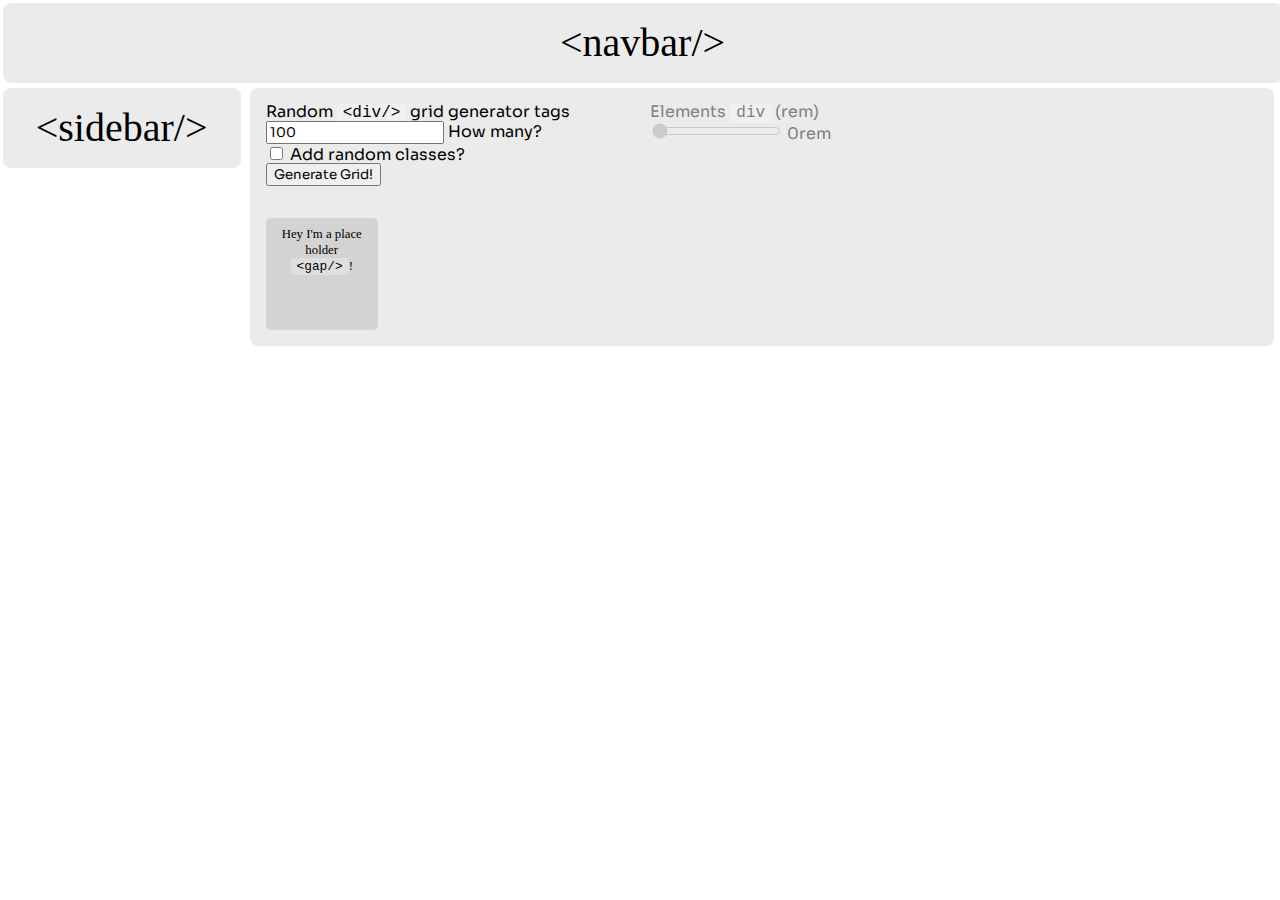
==== index.html @ a889dc0a "Added form and slider" ====
<!DOCTYPE html>
<html lang="en">

<head>
    <meta charset="UTF-8">
    <meta http-equiv="X-UA-Compatible" content="IE=edge">
    <meta name="viewport" content="width=device-width, initial-scale=1.0">
    <link rel="stylesheet" href="css/reset.css">
    <link rel="stylesheet" href="css/typefaces.css">
    <link rel="stylesheet" href="css/main.css">
    <script src="js/main.js"></script>
    <title>Document</title>
</head>


<body>
    <nav id="navbar" class="body-element">
        <h1> &lt;navbar/&gt; </h1>
    </nav>
    <div id="sidebar" class="body-element">
        <h1> &lt;sidebar/&gt; </h1>
    </div>
    <div id="main-container" class="body-element">
        <div id="forms-container">
            <form id="generate-grid" onsubmit="return(onSubmitForm())">
                <label for="generate-grid">Random <code>&lt;div/&gt;</code> grid generator tags </label> <br/>
                <input type="number" id="generate-grid-value" for="generate-grid" name="grid-value" value="100"> How many? </input> <br/>
                <input type="checkbox" id="generate-grid-checkbox" for="generate-grid" name="grid-checkbox"> Add random classes? </input> <br/>
                <input type="submit" id="generate-grid-button" name="generate-grid" value="Generate Grid!"></input>
            </form>
            <div class="slider-container">
                <label for="slider-container" id="spacing-slider-label" disabled> Elements <code>div</code>  (rem) </label> <br/>
                <input type="range" min="0" max="3" value="0" step="0.01" class="slider" id="spacing-slider" disabled> <label for="slider-container" id="spacing-value" disabled>1 rem</label>
            </div>
        </div>

        <div class="gallery-container">
            <div class="gallery-element" style="font-size: 0.8rem;text-align: center;display: block;padding: 0.5rem;line-height: 1rem;"> Hey I'm a place holder <code>&lt;gap/&gt;</code>!</div>
        </div>

    </div>
</body>

</html>
---- css/typefaces.css ----
/** Sora Variable Font **/

@font-face {
    font-family: "Sora";
    src: url("../res/fonts/Sora/Sora-VariableFont_wght.ttf") format("truetype");
}


/** JetBrains Variable Font **/

@font-face {
    font-family: "JetBrains Mono";
    src: url("../res/fonts/JetBrainsMono/JetBrainsMono-VariableFont_wght.ttf") format("truetype");
}


/** Fira Sans and Mono **/

@font-face {
    font-family: 'Fira Sans';
    src: url('../res/fonts/Fira/eot/FiraSans-Hair.eot');
    src: local('Fira Sans Hair'), url('../res/fonts/Fira/eot/FiraSans-Hair.eot') format('embedded-opentype'), url('woff/FiraSans-Hair.woff') format('woff'), url('ttf/FiraSans-Hair.ttf') format('truetype');
    font-weight: 100;
    font-style: normal;
}

@font-face {
    font-family: 'Fira Sans';
    src: url('../res/fonts/Fira/eot/FiraSans-HairItalic.eot');
    src: local('Fira Sans Hair Italic'), url('../res/fonts/Fira/eot/FiraSans-HairItalic.eot') format('embedded-opentype'), url('woff/FiraSans-HairItalic.woff') format('woff'), url('ttf/FiraSans-HairItalic.ttf') format('truetype');
    font-weight: 100;
    font-style: italic;
}

@font-face {
    font-family: 'Fira Sans';
    src: url('../res/fonts/Fira/eot/FiraSans-UltraLight.eot');
    src: local('Fira Sans UltraLight'), url('../res/fonts/Fira/eot/FiraSans-UltraLight.eot') format('embedded-opentype'), url('woff/FiraSans-UltraLight.woff') format('woff'), url('ttf/FiraSans-UltraLight.ttf') format('truetype');
    font-weight: 200;
    font-style: normal;
}

@font-face {
    font-family: 'Fira Sans';
    src: url('../res/fonts/Fira/eot/FiraSans-UltraLightItalic.eot');
    src: local('Fira Sans UltraLight Italic'), url('../res/fonts/Fira/eot/FiraSans-UltraLightItalic.eot') format('embedded-opentype'), url('woff/FiraSans-UltraLightItalic.woff') format('woff'), url('ttf/FiraSans-UltraLightItalic.ttf') format('truetype');
    font-weight: 200;
    font-style: italic;
}

@font-face {
    font-family: 'Fira Sans';
    src: url('../res/fonts/Fira/eot/FiraSans-Light.eot');
    src: local('Fira Sans Light'), url('../res/fonts/Fira/eot/FiraSans-Light.eot') format('embedded-opentype'), url('woff/FiraSans-Light.woff') format('woff'), url('ttf/FiraSans-Light.ttf') format('truetype');
    font-weight: 300;
    font-style: normal;
}

@font-face {
    font-family: 'Fira Sans';
    src: url('../res/fonts/Fira/eot/FiraSans-LightItalic.eot');
    src: local('Fira Sans Light Italic'), url('../res/fonts/Fira/eot/FiraSans-LightItalic.eot') format('embedded-opentype'), url('woff/FiraSans-LightItalic.woff') format('woff'), url('ttf/FiraSans-LightItalic.ttf') format('truetype');
    font-weight: 300;
    font-style: italic;
}

@font-face {
    font-family: 'Fira Sans';
    src: url('../res/fonts/Fira/eot/FiraSans-Regular.eot');
    src: local('Fira Sans Regular'), url('../res/fonts/Fira/eot/FiraSans-Regular.eot') format('embedded-opentype'), url('woff/FiraSans-Regular.woff') format('woff'), url('ttf/FiraSans-Regular.ttf') format('truetype');
    font-weight: 400;
    font-style: normal;
}

@font-face {
    font-family: 'Fira Sans';
    src: url('../res/fonts/Fira/eot/FiraSans-Italic.eot');
    src: local('Fira Sans Regular Italic'), url('../res/fonts/Fira/eot/FiraSans-Italic.eot') format('embedded-opentype'), url('woff/FiraSans-Italic.woff') format('woff'), url('ttf/FiraSans-Italic.ttf') format('truetype');
    font-weight: 400;
    font-style: italic;
}

@font-face {
    font-family: 'Fira Sans';
    src: url('../res/fonts/Fira/eot/FiraSans-Medium.eot');
    src: local('Fira Sans Medium'), url('../res/fonts/Fira/eot/FiraSans-Medium.eot') format('embedded-opentype'), url('woff/FiraSans-Medium.woff') format('woff'), url('ttf/FiraSans-Medium.ttf') format('truetype');
    font-weight: 500;
    font-style: normal;
}

@font-face {
    font-family: 'Fira Sans';
    src: url('../res/fonts/Fira/eot/FiraSans-MediumItalic.eot');
    src: local('Fira Sans Medium Italic'), url('../res/fonts/Fira/eot/FiraSans-MediumItalic.eot') format('embedded-opentype'), url('woff/FiraSans-MediumItalic.woff') format('woff'), url('ttf/FiraSans-MediumItalic.ttf') format('truetype');
    font-weight: 500;
    font-style: italic;
}

@font-face {
    font-family: 'Fira Sans';
    src: url('../res/fonts/Fira/eot/FiraSans-SemiBold.eot');
    src: local('Fira Sans SemiBold'), url('../res/fonts/Fira/eot/FiraSans-SemiBold.eot') format('embedded-opentype'), url('woff/FiraSans-SemiBold.woff') format('woff'), url('ttf/FiraSans-SemiBold.ttf') format('truetype');
    font-weight: 600;
    font-style: normal;
}

@font-face {
    font-family: 'Fira Sans';
    src: url('../res/fonts/Fira/eot/FiraSans-SemiBoldItalic.eot');
    src: local('Fira Sans SemiBold Italic'), url('../res/fonts/Fira/eot/FiraSans-SemiBoldItalic.eot') format('embedded-opentype'), url('woff/FiraSans-SemiBoldItalic.woff') format('woff'), url('ttf/FiraSans-SemiBoldItalic.ttf') format('truetype');
    font-weight: 600;
    font-style: italic;
}

@font-face {
    font-family: 'Fira Sans';
    src: url('../res/fonts/Fira/eot/FiraSans-Bold.eot');
    src: local('Fira Sans Bold'), url('../res/fonts/Fira/eot/FiraSans-Bold.eot') format('embedded-opentype'), url('woff/FiraSans-Bold.woff') format('woff'), url('ttf/FiraSans-Bold.ttf') format('truetype');
    font-weight: 700;
    font-style: normal;
}

@font-face {
    font-family: 'Fira Sans';
    src: url('../res/fonts/Fira/eot/FiraSans-BoldItalic.eot');
    src: local('Fira Sans Bold Italic'), url('../res/fonts/Fira/eot/FiraSans-BoldItalic.eot') format('embedded-opentype'), url('woff/FiraSans-BoldItalic.woff') format('woff'), url('ttf/FiraSans-BoldItalic.ttf') format('truetype');
    font-weight: 700;
    font-style: italic;
}

@font-face {
    font-family: 'Fira Sans';
    src: url('../res/fonts/Fira/eot/FiraSans-ExtraBold.eot');
    src: local('Fira Sans ExtraBold'), url('../res/fonts/Fira/eot/FiraSans-ExtraBold.eot') format('embedded-opentype'), url('woff/FiraSans-ExtraBold.woff') format('woff'), url('ttf/FiraSans-ExtraBold.ttf') format('truetype');
    font-weight: 800;
    font-style: normal;
}

@font-face {
    font-family: 'Fira Sans';
    src: url('../res/fonts/Fira/eot/FiraSans-ExtraBoldItalic.eot');
    src: local('Fira Sans ExtraBold Italic'), url('../res/fonts/Fira/eot/FiraSans-ExtraBoldItalic.eot') format('embedded-opentype'), url('woff/FiraSans-ExtraBoldItalic.woff') format('woff'), url('ttf/FiraSans-ExtraBoldItalic.ttf') format('truetype');
    font-weight: 800;
    font-style: italic;
}

@font-face {
    font-family: 'Fira Sans';
    src: url('../res/fonts/Fira/eot/FiraSans-Heavy.eot');
    src: local('Fira Sans Heavy'), url('../res/fonts/Fira/eot/FiraSans-Heavy.eot') format('embedded-opentype'), url('woff/FiraSans-Heavy.woff') format('woff'), url('ttf/FiraSans-Heavy.ttf') format('truetype');
    font-weight: 900;
    font-style: normal;
}

@font-face {
    font-family: 'Fira Sans';
    src: url('../res/fonts/Fira/eot/FiraSans-HeavyItalic.eot');
    src: local('Fira Sans Heavy Italic'), url('../res/fonts/Fira/eot/FiraSans-HeavyItalic.eot') format('embedded-opentype'), url('woff/FiraSans-HeavyItalic.woff') format('woff'), url('ttf/FiraSans-HeavyItalic.ttf') format('truetype');
    font-weight: 900;
    font-style: italic;
}

@font-face {
    font-family: 'Fira Mono';
    src: url('../res/fonts/Fira/eot/FiraMono-Regular.eot');
    src: local('Fira Mono'), url('../res/fonts/Fira/eot/FiraMono-Regular.eot') format('embedded-opentype'), url('woff/FiraMono-Regular.woff') format('woff'), url('ttf/FiraMono-Regular.ttf') format('truetype');
    font-weight: 400;
    font-style: normal;
}

@font-face {
    font-family: 'Fira Mono';
    src: url('../res/fonts/Fira/eot/FiraMono-Bold.eot');
    src: local('Fira Mono Bold'), url('../res/fonts/Fira/eot/FiraMono-Bold.eot') format('embedded-opentype'), url('woff/FiraMono-Bold.woff') format('woff'), url('ttf/FiraMono-Bold.ttf') format('truetype');
    font-weight: 600;
    font-style: normal;
}
---- css/main.css ----
* {
    font-family: "Sora";
    transition: all 1.2s cubic-bezier(0.175, 0.885, 0.32, 1.275);
}

form,
label,
input,
textarea,
select,
input:focus+label {
    font-family: "Sora";
}

code {
    background-color: rgb(255, 255, 255, 0.27);
    border-radius: 4px;
    font-family: "Fira Code", monospace;
    padding: 1px 6px;
}

*[disabled] {
    color: grey;
}

.body-element {
    background-color: #ebebeb;
    border-radius: 8px;
    margin: 0.2%;
    vertical-align: top;
}

.body-element h1 {
    font-family: "Fira Code";
    display: flex;
    align-items: center;
    justify-content: center;
    font-size: 2.5rem;
    vertical-align: middle;
    height: 100%;
}

#navbar {
    width: 100%;
    height: 5rem;
}

#sidebar {
    display: inline-block;
    width: 18.6%;
    height: 5rem;
}

#main-container {
    display: inline-block;
    width: 80%;
    /*     overflow: scroll; */
}

div#forms-container {
    display: flex;
    padding: 1rem;
    gap: 5rem;
}

.gallery-container {
    display: flex;
    position: relative;
    display: flex;
    padding: 1rem;
    gap: 0.5rem;
    flex-wrap: wrap;
}

.gallery-element {
    font-family: "Fira Code";
    display: flex;
    align-items: center;
    justify-content: center;
    font-size: 1.2rem;
    position: relative;
    height: 6rem;
    width: 6rem;
    background-color: #0000001a;
    border-radius: 5px;
}

.grow-element {
    background-color: #f3582f;
    flex-grow: 1;
}

.shrink-element {
    background-color: #7c7cfc;
    flex: 1 0;
}

.selected,
.gallery-element:hover {
    border-radius: 50%;
    filter: brightness(200%);
    /* background-color: #ffffff38; */
    box-shadow: 1px 3px 8px 4px rgb(58 35 35 / 19%);
}
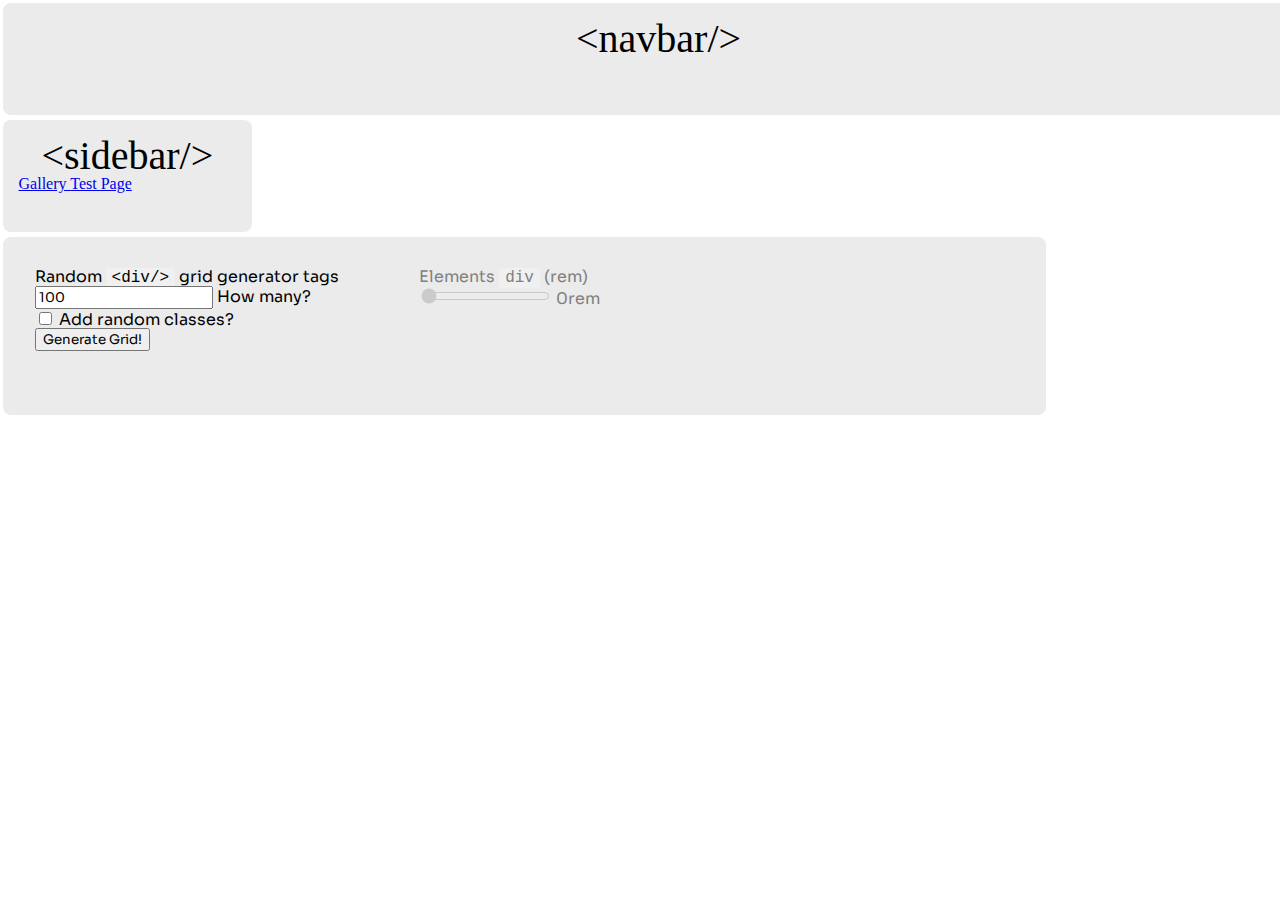
==== commit c82666eb: "Added dynamic page loading with pushStates" ====
--- a/index.html
+++ b/index.html
@@ -8,6 +8,7 @@
     <link rel="stylesheet" href="css/reset.css">
     <link rel="stylesheet" href="css/typefaces.css">
     <link rel="stylesheet" href="css/main.css">
+    <script src="js/gallery-grid.js"></script>
     <script src="js/main.js"></script>
     <title>Document</title>
 </head>
@@ -19,24 +20,11 @@
     </nav>
     <div id="sidebar" class="body-element">
         <h1> &lt;sidebar/&gt; </h1>
+        <a class="nav-link" id="home-link" href="/html/gallery.html" page-id="1" page-title="Gallery" onclick="linkClick()"> Gallery </a>
+        <a class="nav-link" href="/html/test.html" page-id="2" page-title="Test" onclick="linkClick()"> Test Page </a>
     </div>
     <div id="main-container" class="body-element">
-        <div id="forms-container">
-            <form id="generate-grid" onsubmit="return(onSubmitForm())">
-                <label for="generate-grid">Random <code>&lt;div/&gt;</code> grid generator tags </label> <br/>
-                <input type="number" id="generate-grid-value" for="generate-grid" name="grid-value" value="100"> How many? </input> <br/>
-                <input type="checkbox" id="generate-grid-checkbox" for="generate-grid" name="grid-checkbox"> Add random classes? </input> <br/>
-                <input type="submit" id="generate-grid-button" name="generate-grid" value="Generate Grid!"></input>
-            </form>
-            <div class="slider-container">
-                <label for="slider-container" id="spacing-slider-label" disabled> Elements <code>div</code>  (rem) </label> <br/>
-                <input type="range" min="0" max="3" value="0" step="0.01" class="slider" id="spacing-slider" disabled> <label for="slider-container" id="spacing-value" disabled>1 rem</label>
-            </div>
-        </div>
 
-        <div class="gallery-container">
-            <div class="gallery-element" style="font-size: 0.8rem;text-align: center;display: block;padding: 0.5rem;line-height: 1rem;"> Hey I'm a place holder <code>&lt;gap/&gt;</code>!</div>
-        </div>
 
     </div>
 </body>
--- a/css/main.css
+++ b/css/main.css
@@ -28,6 +28,7 @@
     border-radius: 8px;
     margin: 0.2%;
     vertical-align: top;
+    padding: 1rem;
 }
 
 .body-element h1 {
@@ -37,7 +38,6 @@
     justify-content: center;
     font-size: 2.5rem;
     vertical-align: middle;
-    height: 100%;
 }
 
 #navbar {
@@ -47,13 +47,13 @@
 
 #sidebar {
     display: inline-block;
-    width: 18.6%;
+    width: 17%;
     height: 5rem;
 }
 
 #main-container {
     display: inline-block;
-    width: 80%;
+    width: 79%;
     /*     overflow: scroll; */
 }
 
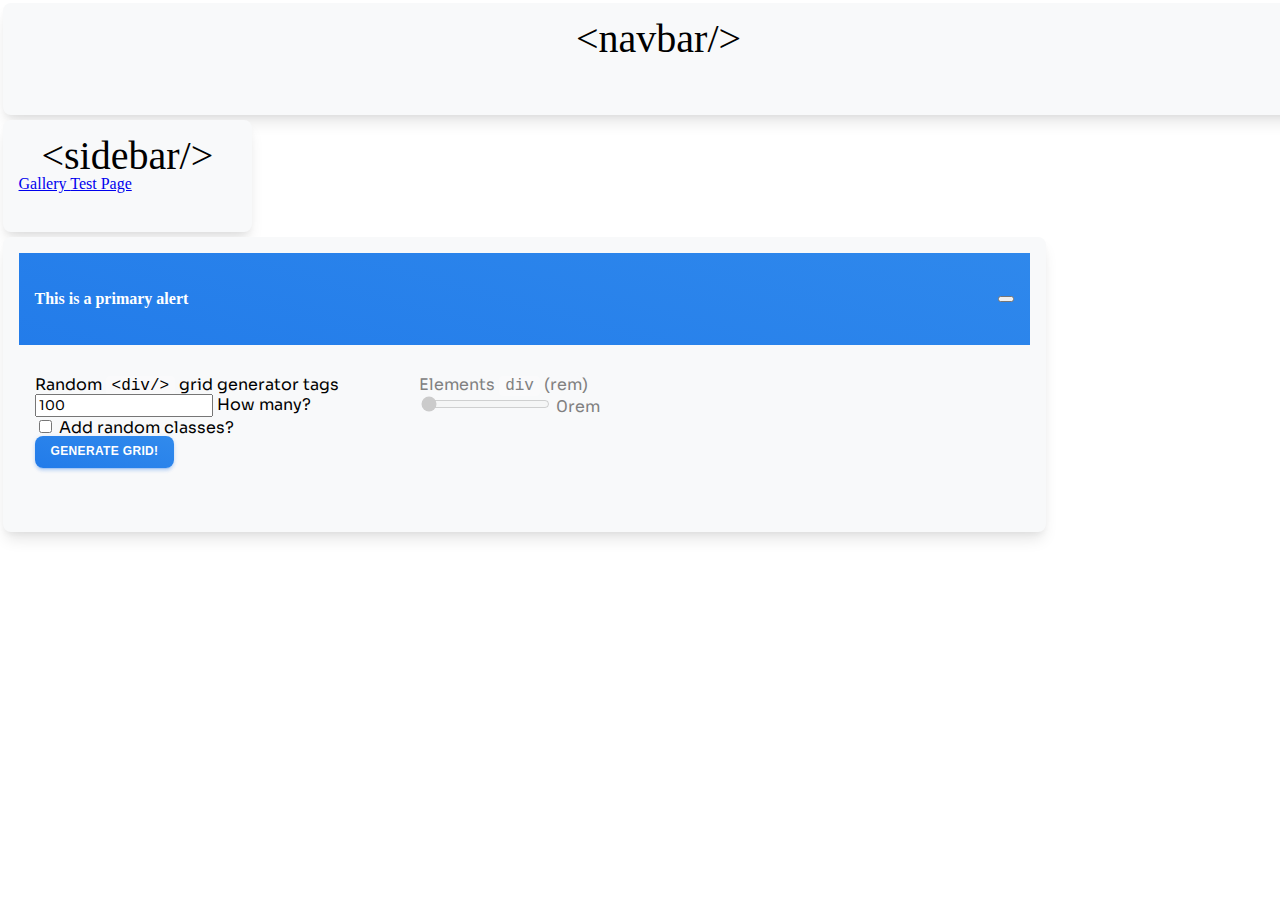
==== commit eae472c2: "Adding some styles" ====
--- a/index.html
+++ b/index.html
@@ -15,6 +15,7 @@
 
 
 <body>
+      </div>
     <nav id="navbar" class="body-element">
         <h1> &lt;navbar/&gt; </h1>
     </nav>
@@ -24,6 +25,17 @@
         <a class="nav-link" href="/html/test.html" page-id="2" page-title="Test" onclick="linkClick()"> Test Page </a>
     </div>
     <div id="main-container" class="body-element">
+        <div class='alert-container primary spacer' role='alert'>
+            <i class="fas fa-exclamation-circle alert__icon"></i>
+            <div class="alert-inner">
+                <p class='alert-text'>This is a primary alert</p>
+                <button type="button" class="alert-close" data-dismiss="alert" aria-label="Close">
+                <span aria-hidden="true"><i class="fas fa-times-circle alert-close"></i></span>
+                </button>
+            </div>
+        </div>
+        <div id="inner-container">
+        </div>
 
 
     </div>
--- a/css/main.css
+++ b/css/main.css
@@ -1,6 +1,75 @@
+:root {
+    --color-default: #f0f2f5;
+    --color-primary: #e91e63;
+    --color-primary-focus: #e91e63;
+    --color-secondary: #7b809a;
+    --color-secondary-focus: #8f93a9;
+    --color-info: #1A73E8;
+    --color-info-focus: #1662C4;
+    --color-success: #4CAF50;
+    --color-success-focus: #67bb6a;
+    --color-warning: #fb8c00;
+    --color-warning-focus: #fc9d26;
+    --color-error: #F44335;
+    --color-error-focus: #F44335;
+    --color-light: #f0f2f5;
+    --color-light-focus: #f0f2f5;
+    --color-dark: #344767;
+    --color-dark-focus: #2c3c58;
+
+    
+    --gradient-primary: #EC407A;
+    --gradient-primary-state: #D81B60;
+    --gradient-secondary: #747b8a;
+    --gradient-secondary-state: #495361;
+    --gradient-info: #49a3f1;
+    --gradient-info-state: #1A73E8;
+    --gradient-success: #66BB6A;
+    --gradient-success-state: #43A047;
+    --gradient-warning: #FFA726;
+    --gradient-warning-state: #FB8C00;
+    --gradient-error: #EF5350;
+    --gradient-error-state: #E53935;
+    --gradient-light: #EBEFF4;
+    --gradient-light-state: #CED4DA;
+    --gradient-dark: #42424a;
+    --gradient-dark-state: #191919;
+
+    --shadow-primary: #e91e62;
+    --shadow-secondary: #110e0e;
+    --shadow-info: #00bbd4;
+    --shadow-success: #4caf4f;
+    --shadow-warning: #ff9900;
+    --shadow-error: #f44336;
+    --shadow-light: #adb5bd;
+    --shadow-dark: #404040;
+
+    --badge-primary: #f8b3ca;
+    --badge-primary-text:#cc084b;
+    --badge-secondary: #d7d9e1;
+    --badge-secondary-text:#6c757d;
+    --badge-info: #aecef7;
+    --badge-info-text:#095bc6;
+    --badge-success: #bce2be;
+    --badge-success-text:#339537;
+    --badge-warning: #ffd59f;
+    --badge-warning-text:#c87000;
+    --badge-error: #fcd3d0;
+    --badge-error-text:#f61200;
+    --badge-light: #ffffff;
+    --badge-light-text:#c7d3de;
+    --badge-dark: #8097bf;
+    --badge-dark-text:#1e2e4a;
+}
+
 * {
     font-family: "Sora";
-    transition: all 1.2s cubic-bezier(0.175, 0.885, 0.32, 1.275);
+    transition: all 500ms cubic-bezier(0.175, 0.885, 0.32, 1.275) 0s;
+    transition-delay: 1s;
+}
+
+*:hover {
+    transition-delay: 0s;
 }
 
 form,
@@ -23,12 +92,17 @@
     color: grey;
 }
 
+body{
+    background-color: #ffffff;
+}
+
 .body-element {
-    background-color: #ebebeb;
+    background-color: rgb(248, 249, 250);
     border-radius: 8px;
     margin: 0.2%;
     vertical-align: top;
     padding: 1rem;
+    box-shadow: rgb(0 0 0 / 10%) 0rem 0.625rem 0.9375rem -0.1875rem, rgb(0 0 0 / 5%) 0rem 0.25rem 0.375rem -0.125rem;
 }
 
 .body-element h1 {
@@ -81,24 +155,150 @@
     position: relative;
     height: 6rem;
     width: 6rem;
-    background-color: #0000001a;
+    box-shadow: rgb(26 115 232 / 15%) 0rem 0.1875rem 0.1875rem 0rem, rgb(26 115 232 / 20%) 0rem 0.1875rem 0.0625rem -0.125rem, rgb(26 115 232 / 15%) 0rem 0.0625rem 0.3125rem 0rem;
+    background-size: 500% !important;
+    background-position-x: 25% !important;
+    background-image: linear-gradient(195deg, #e2e2e2, #dadada);
     border-radius: 5px;
 }
-
-.grow-element {
-    background-color: #f3582f;
-    flex-grow: 1;
-}
-
-.shrink-element {
-    background-color: #7c7cfc;
-    flex: 1 0;
-}
-
 .selected,
 .gallery-element:hover {
     border-radius: 50%;
-    filter: brightness(200%);
-    /* background-color: #ffffff38; */
-    box-shadow: 1px 3px 8px 4px rgb(58 35 35 / 19%);
+    background-image: linear-gradient(195deg, var(--gradient-error), var(--gradient-error-state));
+    box-shadow: rgb(26 115 232 / 40%) 0rem 0.875rem 1.625rem -0.75rem, rgb(26 115 232 / 15%) 0rem 0.25rem 1.4375rem 0rem, rgb(26 115 232 / 20%) 0rem 0.5rem 0.625rem -0.3125rem;
+}
+
+.grow-element {
+    background-image: linear-gradient(195deg, var(--gradient-error), var(--gradient-error-state));
+    background-size: 500% !important;
+    background-position-x: 25% !important;
+    flex-grow: 1;
+}
+
+.shrink-element {
+    background-image: linear-gradient(195deg, var(--gradient-info), var(--gradient-info-state));
+    background-size: 500% !important;
+    background-position-x: 25% !important;
+    flex: 1 0;
+}
+
+
+
+input[type="submit"], .button {
+    position: relative;
+    box-sizing: border-box;
+    -webkit-tap-highlight-color: transparent;
+    outline: 0px;
+    border: 0px;
+    margin: 0px;
+    cursor: pointer;
+    vertical-align: middle;
+    appearance: none;
+    text-decoration: none;
+    font-family: Roboto, Helvetica, Arial, sans-serif;
+    letter-spacing: 0.02857em;
+    min-width: 64px;
+    display: inline-flex;
+    -webkit-box-pack: center;
+    justify-content: center;
+    -webkit-box-align: center;
+    align-items: center;
+    font-weight: 700;
+    border-radius: 0.5rem;
+    line-height: 1.4;
+    text-align: center;
+    text-transform: uppercase;
+    user-select: none;
+    transition: all 150ms ease-in 0s;
+    min-height: 2rem;
+    padding: 0.375rem 1rem;
+    font-size: 0.75rem;
+    background-position-y: initial;
+    background-repeat: initial;
+    background-attachment: initial;
+    background-origin: initial;
+    background-clip: initial;
+    background-color: initial;
+    color: rgb(255, 255, 255);
+    box-shadow: rgb(26 115 232 / 15%) 0rem 0.1875rem 0.1875rem 0rem, rgb(26 115 232 / 20%) 0rem 0.1875rem 0.0625rem -0.125rem, rgb(26 115 232 / 15%) 0rem 0.0625rem 0.3125rem 0rem;
+    background-size: 500% !important;
+    background-position-x: 25% !important;
+}
+
+.primary {    
+    background-image: linear-gradient(195deg, var(--gradient-info), var(--gradient-info-state));
+    background-size: 500% !important;
+    background-position-x: 25% !important;
+}
+.secondary{
+    background-image: linear-gradient(195deg, var(--gradient-secondary), var(--gradient-secondary-state));
+    background-size: 500% !important;
+    background-position-x: 25% !important;
+}
+.warning{
+    background-image: linear-gradient(195deg, var(--gradient-warning), var(--gradient-warning-state));
+    background-size: 500% !important;
+    background-position-x: 25% !important;
+}
+.error{
+    background-image: linear-gradient(195deg, var(--gradient-error), var(--gradient-error-state));
+    background-size: 500% !important;
+    background-position-x: 25% !important;
+}
+.info{
+    background-image: linear-gradient(195deg, var(--gradient-info), var(--gradient-info-state));
+    background-size: 500% !important;
+    background-position-x: 25% !important;
+}
+.light{
+    background-image: linear-gradient(195deg, var(--gradient-light), var(--gradient-light-state));
+    background-size: 500% !important;
+    background-position-x: 25% !important;
+}
+.dark{
+    background-image: linear-gradient(195deg, var(--gradient-dark), var(--gradient-dark-state));
+    background-size: 500% !important;
+    background-position-x: 25% !important;
+}
+
+input[type="submit"]:hover, .button:hover{
+    
+    background-color: rgb(255, 255, 255);
+    box-shadow: rgb(26 115 232 / 40%) 0rem 0.875rem 1.625rem -0.75rem, rgb(26 115 232 / 15%) 0rem 0.25rem 1.4375rem 0rem, rgb(26 115 232 / 20%) 0rem 0.5rem 0.625rem -0.3125rem;
+}
+
+input[type="submit"]:active, .button:active{
+    opacity: 0.85;
+    box-shadow: rgb(0 0 0 / 20%) 0px 5px 5px -3px, rgb(0 0 0 / 14%) 0px 8px 10px 1px, rgb(0 0 0 / 12%) 0px 3px 14px 2px;
+}
+
+.alert-container{
+    box-sizing: border-box;
+    margin: 0px;
+    flex-direction: row;
+    flex-basis: 100%;
+    -webkit-box-flex: 0;
+    flex-grow: 0;
+    max-width: 100%;
+}
+
+
+.alert-icon {
+    float: left;
+    margin-right: 15px;
+  }
+
+.alert-inner{
+    display: flex;
+    -webkit-box-pack: justify;
+    justify-content: space-between;
+    -webkit-box-align: center;
+    align-items: center;
+    min-height: 3.75rem;
+    color: rgb(255, 255, 255);
+    position: relative;
+    padding: 1rem;
+    margin-bottom: 1rem;
+    border-radius: 0.375rem;
+    font-weight: 600;
 }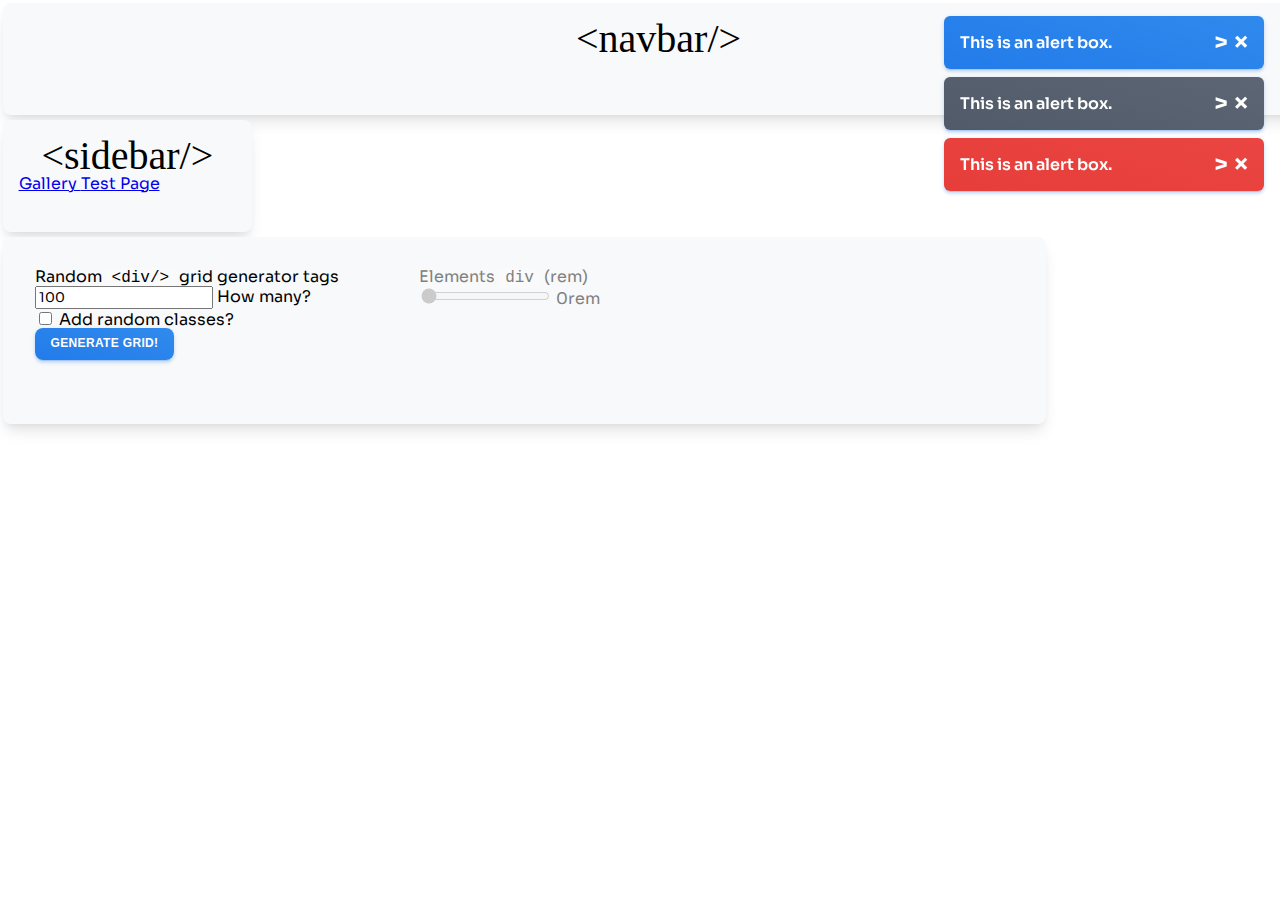
==== commit 09139e25: "Added some notification boxes" ====
--- a/index.html
+++ b/index.html
@@ -8,7 +8,9 @@
     <link rel="stylesheet" href="css/reset.css">
     <link rel="stylesheet" href="css/typefaces.css">
     <link rel="stylesheet" href="css/main.css">
+    <link rel="stylesheet" href="css/toast.css">
     <script src="js/gallery-grid.js"></script>
+    <script src="js/toast.js"></script>
     <script src="js/main.js"></script>
     <title>Document</title>
 </head>
@@ -25,18 +27,37 @@
         <a class="nav-link" href="/html/test.html" page-id="2" page-title="Test" onclick="linkClick()"> Test Page </a>
     </div>
     <div id="main-container" class="body-element">
-        <div class='alert-container primary spacer' role='alert'>
-            <i class="fas fa-exclamation-circle alert__icon"></i>
-            <div class="alert-inner">
-                <p class='alert-text'>This is a primary alert</p>
-                <button type="button" class="alert-close" data-dismiss="alert" aria-label="Close">
-                <span aria-hidden="true"><i class="fas fa-times-circle alert-close"></i></span>
-                </button>
-            </div>
-        </div>
         <div id="inner-container">
         </div>
-
+    </div>
+    <div id="notifications-container" class="top right">
+        <div class="alert-container primary">
+            <div class="alert-inner progress">
+            This is an alert box.
+            <span class="alert-btns">
+                <span class="swipe-btn">&gt;</span>
+                <span class="close-btn">&times;</span>
+            </span>
+        </div>
+        </div>
+        <div class="alert-container secondary">
+            <div class="alert-inner progress">
+            This is an alert box.
+            <span class="alert-btns">
+                <span class="swipe-btn">&gt;</span>
+                <span class="close-btn">&times;</span>
+            </span>
+        </div>
+        </div>
+        <div class="alert-container error">
+            <div class="alert-inner progress">
+            This is an alert box.
+            <span class="alert-btns">
+                <span class="swipe-btn">&gt;</span>
+                <span class="close-btn">&times;</span>
+            </span>
+        </div>
+        </div>
 
     </div>
 </body>
--- a/css/main.css
+++ b/css/main.css
@@ -60,12 +60,13 @@
     --badge-light-text:#c7d3de;
     --badge-dark: #8097bf;
     --badge-dark-text:#1e2e4a;
+
+    --notif-box-padding: 1rem;
 }
 
 * {
     font-family: "Sora";
     transition: all 500ms cubic-bezier(0.175, 0.885, 0.32, 1.275) 0s;
-    transition-delay: 1s;
 }
 
 *:hover {
@@ -77,7 +78,11 @@
 input,
 textarea,
 select,
-input:focus+label {
+input:focus+label,
+div,
+span,
+p,
+a {
     font-family: "Sora";
 }
 
@@ -160,12 +165,14 @@
     background-position-x: 25% !important;
     background-image: linear-gradient(195deg, #e2e2e2, #dadada);
     border-radius: 5px;
+    transition-delay: 1s;
 }
 .selected,
 .gallery-element:hover {
     border-radius: 50%;
     background-image: linear-gradient(195deg, var(--gradient-error), var(--gradient-error-state));
     box-shadow: rgb(26 115 232 / 40%) 0rem 0.875rem 1.625rem -0.75rem, rgb(26 115 232 / 15%) 0rem 0.25rem 1.4375rem 0rem, rgb(26 115 232 / 20%) 0rem 0.5rem 0.625rem -0.3125rem;
+    transition-delay: 0s;
 }
 
 .grow-element {
@@ -225,6 +232,11 @@
     background-position-x: 25% !important;
 }
 
+.default {    
+    background-image: linear-gradient(195deg, #e2e2e2, #dadada);
+    background-size: 500% !important;
+    background-position-x: 25% !important;
+}
 .primary {    
     background-image: linear-gradient(195deg, var(--gradient-info), var(--gradient-info-state));
     background-size: 500% !important;
@@ -247,6 +259,11 @@
 }
 .info{
     background-image: linear-gradient(195deg, var(--gradient-info), var(--gradient-info-state));
+    background-size: 500% !important;
+    background-position-x: 25% !important;
+}
+.success{
+    background-image: linear-gradient(195deg, var(--gradient-success), var(--gradient-success-state));
     background-size: 500% !important;
     background-position-x: 25% !important;
 }
@@ -272,33 +289,3 @@
     box-shadow: rgb(0 0 0 / 20%) 0px 5px 5px -3px, rgb(0 0 0 / 14%) 0px 8px 10px 1px, rgb(0 0 0 / 12%) 0px 3px 14px 2px;
 }
 
-.alert-container{
-    box-sizing: border-box;
-    margin: 0px;
-    flex-direction: row;
-    flex-basis: 100%;
-    -webkit-box-flex: 0;
-    flex-grow: 0;
-    max-width: 100%;
-}
-
-
-.alert-icon {
-    float: left;
-    margin-right: 15px;
-  }
-
-.alert-inner{
-    display: flex;
-    -webkit-box-pack: justify;
-    justify-content: space-between;
-    -webkit-box-align: center;
-    align-items: center;
-    min-height: 3.75rem;
-    color: rgb(255, 255, 255);
-    position: relative;
-    padding: 1rem;
-    margin-bottom: 1rem;
-    border-radius: 0.375rem;
-    font-weight: 600;
-}--- a/css/toast.css
+++ b/css/toast.css
@@ -0,0 +1,141 @@
+
+.alert-container{
+  box-sizing: border-box;
+  margin: 0;
+  margin-bottom: 0.5rem;
+  flex-direction: row;
+  flex-basis: 100%;
+  -webkit-box-flex: 0;
+  flex-grow: 0;
+  max-width: 100%;
+  border-radius: 0.375rem;
+  margin-left: 0;
+  width: 100%;
+  font-weight: 600;
+  box-shadow: rgb(26 115 232 / 15%) 0rem 0.1875rem 0.1875rem 0rem, rgb(26 115 232 / 20%) 0rem 0.1875rem 0.0625rem -0.125rem, rgb(26 115 232 / 15%) 0rem 0.0625rem 0.3125rem 0rem;
+}
+
+.alert-inner{
+  display: flex;
+  padding: 1rem;
+  -webkit-box-pack: justify;
+  justify-content: space-between;
+  -webkit-box-align: center;
+  align-items: center;
+  color: rgb(255, 255, 255);
+  position: relative;
+}
+
+.alert-btns{
+  margin-left: 0.5rem;
+  vertical-align: middle;
+}
+
+.alert-btns > span {
+  margin-left: 0.2rem;
+  color: white;
+  font-weight: bold;
+  font-size: 18pt;
+  line-height: 20px;
+  cursor: pointer;
+  transition: 0.3s;
+}
+
+
+.alert-btns > span:hover{
+  opacity: 0.5;
+}
+
+
+.alert-icon {
+  float: left;
+  margin-right: 15px;
+}
+
+#notifications-container{
+  display: block;
+  position: fixed;
+  width: 20rem;
+}
+
+#notifications-container.top{
+  top: var(--notif-box-padding);
+}
+
+#notifications-container.bottom{
+  bottom: var(--notif-box-padding);    
+}
+
+#notifications-container.left{
+  left: var(--notif-box-padding);
+}
+
+#notifications-container.right{
+  right: var(--notif-box-padding);   
+}
+
+.progress-bar {
+  bottom: 0;
+  left: 2px;
+  position: absolute;
+  width: 99%;
+  height: 3px;
+  border-radius: 4px;
+}
+.progress-bar .inner {
+  height: 100%;
+  width: 100%;
+  animation: progress-bar-countdown;
+  /* Placeholder, this will be updated using javascript */
+  animation-duration: 40s;
+  /* We stop in the end */
+  animation-iteration-count: 1;
+  /* Stay on pause when the animation is finished finished */
+  animation-fill-mode: forwards;
+  /* We start paused, we start the animation using javascript */
+  animation-play-state: paused;
+  /* We want a linear animation, ease-out is standard */
+  animation-timing-function: linear;
+}
+@keyframes progress-bar-countdown {
+  0% {
+    width: 100%;
+    background: #0F0;
+  }
+  100% {
+    width: 0%;
+    background: #F00;
+  }
+}
+
+.slide {
+  margin-left: 0;
+  animation: slide 0.9s forwards;
+  animation-delay: 0.1s;
+  /* animation-timing-function: cubic-bezier(0.46, 0.01, 0.61, 1); */
+  animation-timing-function: cubic-bezier(0, -0.61, 0.66, 1.34);
+  max-height: 100px;
+}
+
+
+@-webkit-keyframes slide {
+  50% {
+    margin-left: 1000px;
+    max-height: 100px;
+  }
+  100% {
+    margin-left: 1000px;
+    max-height: 0px;
+  }
+}
+
+@keyframes slide {
+  50% {
+    margin-left: 1000px;
+    max-height: 100px;
+  }
+  100% {
+    margin-left: 1000px;
+    max-height: 0px;
+  }
+}
